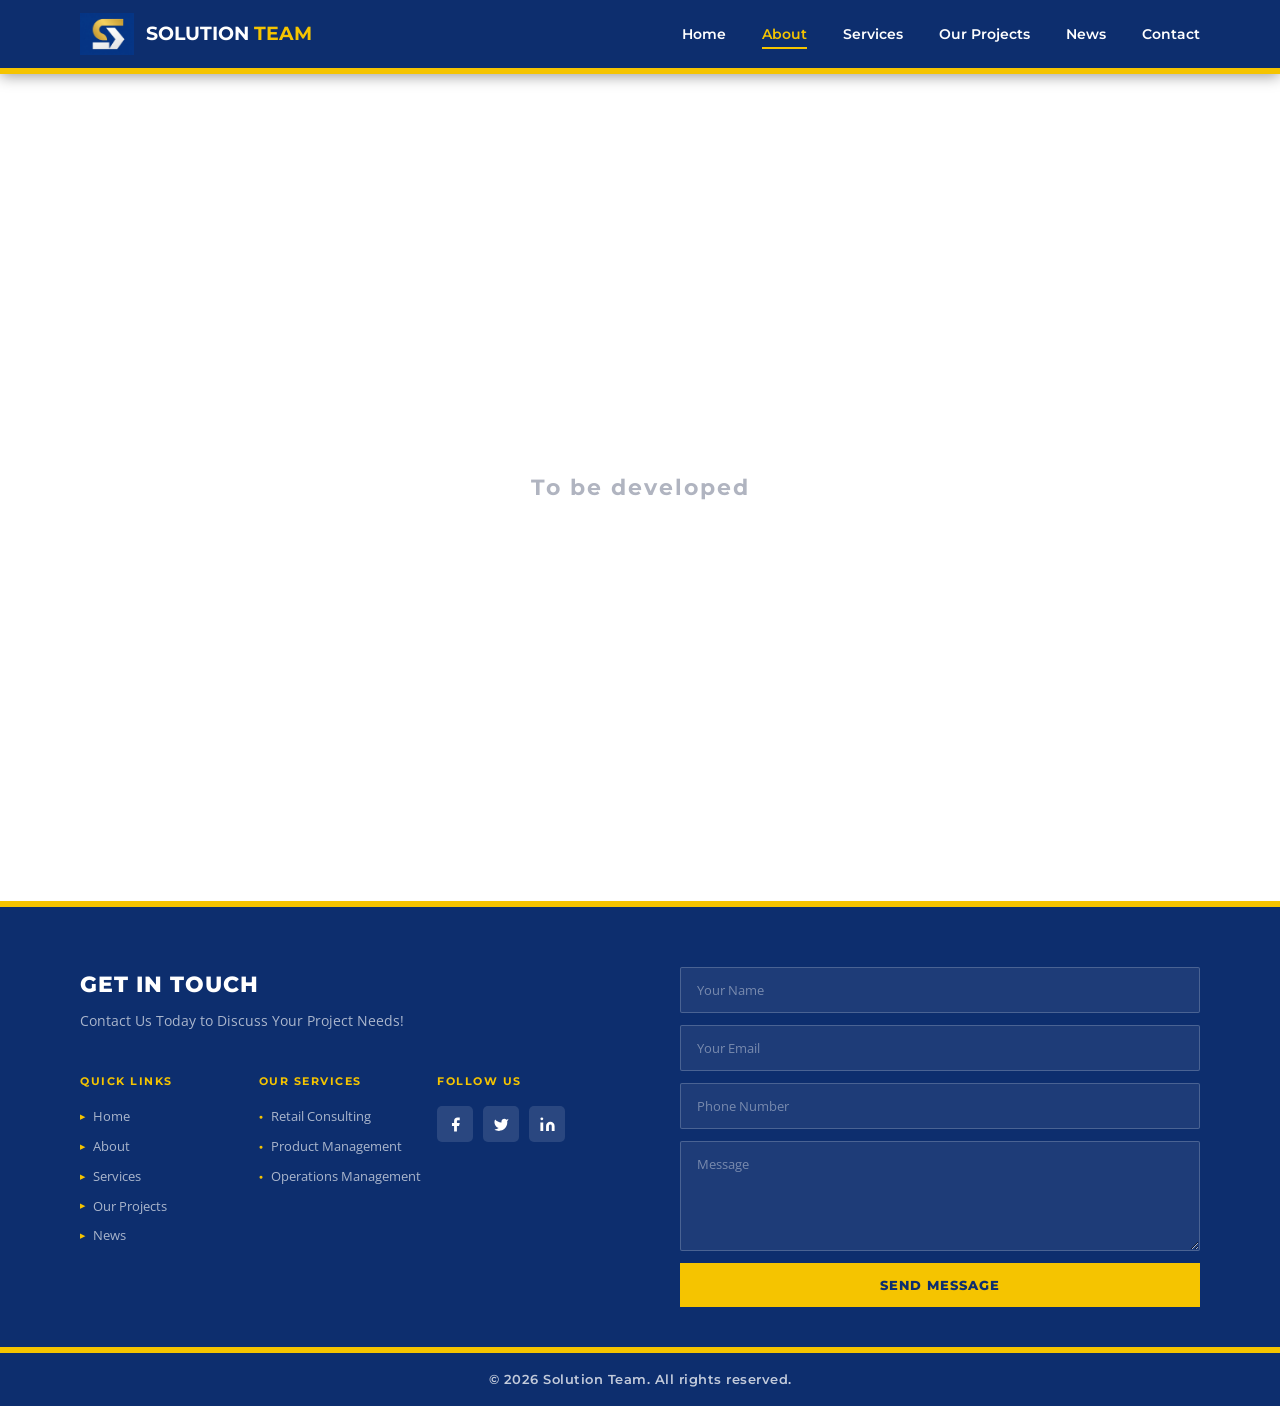
==== about.html @ 79cb50bf "feat: first commit with setup and home page done" ====
<!doctype html>
<html lang="en">
  <head>
    <meta charset="UTF-8" />
    <meta name="viewport" content="width=device-width, initial-scale=1.0" />
    <title>Solution Team</title>
    <link rel="preconnect" href="https://fonts.googleapis.com" />
    <link rel="preconnect" href="https://fonts.gstatic.com" crossorigin />
    <link
      href="https://fonts.googleapis.com/css2?family=Montserrat:wght@400;600;700;800&family=Open+Sans:wght@400;600&display=swap"
      rel="stylesheet"
    />
    <link rel="stylesheet" href="css/style.css" />
    <style>
      .placeholder {
        height: calc(100vh - 73px);
        display: flex;
        align-items: center;
        justify-content: center;
        font-family: "Montserrat", sans-serif;
        font-size: 22px;
        font-weight: 700;
        color: #b0b4c0;
        letter-spacing: 2px;
      }
    </style>
  </head>
  <body>
    <header>
      <nav class="navbar">
        <div class="navbar__inner">
          <a href="index.html" class="navbar__logo">
            <img
              src="images/logo-icon.webp"
              alt="Solution Team"
              class="navbar__logo-icon"
            />
            <span class="navbar__logo-text">SOLUTION <span>TEAM</span></span>
          </a>
          <ul class="navbar__links">
            <li><a href="index.html">Home</a></li>
            <li><a href="about.html">About</a></li>
            <li><a href="services.html">Services</a></li>
            <li><a href="projects.html">Our Projects</a></li>
            <li><a href="news.html">News</a></li>
            <li><a href="contact.html">Contact</a></li>
          </ul>
        </div>
      </nav>
    </header>

    <div class="placeholder">To be developed</div>

    <footer class="footer">
      <div class="footer__inner">
        <div class="footer__left">
          <h2>GET IN TOUCH</h2>
          <p class="footer__tagline">
            Contact Us Today to Discuss Your Project Needs!
          </p>
          <div class="footer__cols">
            <div class="footer__col">
              <h4>Quick Links</h4>
              <ul>
                <li><a href="index.html">Home</a></li>
                <li><a href="about.html">About</a></li>
                <li><a href="services.html">Services</a></li>
                <li><a href="projects.html">Our Projects</a></li>
                <li><a href="news.html">News</a></li>
              </ul>
            </div>

            <div class="footer__col">
              <h4>Our Services</h4>
              <ul>
                <li class="is-bullet">
                  <a href="services.html">Retail Consulting</a>
                </li>
                <li class="is-bullet">
                  <a href="services.html">Product Management</a>
                </li>
                <li class="is-bullet">
                  <a href="services.html">Operations Management</a>
                </li>
              </ul>
            </div>

            <div class="footer__col">
              <h4>Follow Us</h4>
              <div class="social-links">
                <a href="#" class="social-link" aria-label="Facebook">
                  <svg viewBox="0 0 24 24">
                    <path
                      d="M18 2h-3a5 5 0 0 0-5 5v3H7v4h3v8h4v-8h3l1-4h-4V7a1 1 0 0 1 1-1h3z"
                    />
                  </svg>
                </a>
                <a href="#" class="social-link" aria-label="Twitter">
                  <svg viewBox="0 0 24 24">
                    <path
                      d="M22 4s-.7 2.1-2 3.4c1.6 10-9.4 17.3-18 11.6 2.2.1 4.4-.6 6-2C3 15.5.5 9.6 3 5c2.2 2.6 5.6 4.1 9 4-.9-4.2 4-6.6 7-3.8 1.1 0 3-1.2 3-1.2z"
                    />
                  </svg>
                </a>
                <a href="#" class="social-link" aria-label="LinkedIn">
                  <svg viewBox="0 0 24 24">
                    <path
                      d="M16 8a6 6 0 0 1 6 6v7h-4v-7a2 2 0 0 0-2-2 2 2 0 0 0-2 2v7h-4v-7a6 6 0 0 1 6-6zM2 9h4v12H2z"
                    />
                    <circle cx="4" cy="4" r="2" />
                  </svg>
                </a>
              </div>
            </div>
          </div>
        </div>

        <div class="footer__right">
          <form id="contactForm" class="footer__form" novalidate>
            <input
              type="text"
              name="name"
              placeholder="Your Name"
              autocomplete="name"
            />
            <input
              type="email"
              name="email"
              placeholder="Your Email"
              autocomplete="email"
            />
            <input
              type="tel"
              name="phone"
              placeholder="Phone Number"
              autocomplete="tel"
            />
            <textarea name="message" placeholder="Message"></textarea>
            <button type="button" id="sendBtn" class="btn--send">
              SEND MESSAGE
            </button>
          </form>
        </div>
      </div>

      <div class="footer__bottom">
        <div class="footer__bottom-bar"></div>
        <div class="footer__bottom-text">
          <p>&copy; 2026 Solution Team. All rights reserved.</p>
        </div>
      </div>
    </footer>

    <script src="js/main.js"></script>
  </body>
</html>
---- css/style.css ----
/* Solution Team — Main Stylesheet */

*,
*::before,
*::after {
  box-sizing: border-box;
  margin: 0;
  padding: 0;
}

:root {
  --navy: #0d2e6e;
  --navy-light: #1a4a9a;
  --gold: #f5c400;
  --gold-dark: #d4a800;
  --white: #ffffff;
  --light-gray: #f2f3f7;
  --mid-gray: #b0b4c0;
  --text: #1e1e2e;
  --text-light: #50546a;
}

body {
  font-family: "Open Sans", sans-serif;
  color: var(--text);
  overflow-x: hidden;
  line-height: 1.6;
}

img {
  display: block;
  max-width: 100%;
}
a {
  text-decoration: none;
}

/* ── NAVBAR ── */

.navbar {
  background: var(--navy);
  position: sticky;
  top: 0;
  z-index: 1000;
  box-shadow: 0 2px 14px rgba(0, 0, 0, 0.4);
}

.navbar::after {
  content: "";
  display: block;
  height: 6px;
  background: var(--gold);
}

.navbar__inner {
  max-width: 1200px;
  margin: 0 auto;
  padding: 0 40px;
  height: 68px;
  display: flex;
  align-items: center;
  justify-content: space-between;
  position: relative;
}

.navbar__logo {
  display: flex;
  align-items: center;
  gap: 12px;
}

.navbar__logo-icon {
  width: 54px;
  height: 54px;
  object-fit: contain;
}

.navbar__logo-text {
  font-family: "Montserrat", sans-serif;
  font-weight: 700;
  font-size: 19px;
  color: var(--white);
}

.navbar__logo-text span {
  color: var(--gold);
}

.navbar__links {
  list-style: none;
  display: flex;
  gap: 36px;
}

.navbar__links a {
  font-family: "Montserrat", sans-serif;
  font-size: 14px;
  font-weight: 600;
  color: var(--white);
  padding-bottom: 4px;
  border-bottom: 2px solid transparent;
  transition:
    color 0.2s,
    border-color 0.2s;
}

.navbar__links a:hover,
.navbar__links a.active {
  color: var(--gold);
  border-color: var(--gold);
}

/* Burger button — hidden on desktop */
.navbar__burger {
  display: none;
  flex-direction: column;
  gap: 5px;
  cursor: pointer;
  padding: 6px;
  background: none;
  border: none;
  z-index: 1001;
}

.navbar__burger span {
  display: block;
  width: 26px;
  height: 2px;
  background: var(--white);
  border-radius: 2px;
  transition:
    transform 0.3s,
    opacity 0.3s;
}

.navbar__burger.open span:nth-child(1) {
  transform: translateY(7px) rotate(45deg);
}
.navbar__burger.open span:nth-child(2) {
  opacity: 0;
}
.navbar__burger.open span:nth-child(3) {
  transform: translateY(-7px) rotate(-45deg);
}

/* ── HERO ── */

.hero {
  position: relative;
  background: var(--navy);
  height: 420px;
  display: flex;
  align-items: center;
  overflow: hidden;
}

.hero__photo {
  position: absolute;
  inset: 0;
  width: 100%;
  height: 100%;
  object-fit: cover;
  object-position: center center;
}

.hero__overlay {
  position: absolute;
  inset: 0;
  background: linear-gradient(
    to right,
    rgba(13, 46, 110, 0.88) 0%,
    rgba(13, 46, 110, 0.6) 30%,
    rgba(13, 46, 110, 0.15) 55%,
    rgba(13, 46, 110, 0) 68%
  );
  z-index: 1;
}

.hero__content {
  position: relative;
  z-index: 2;
  max-width: 1200px;
  margin: 0 auto;
  padding: 0 40px 70px;
  width: 100%;
}

.hero__content h1 {
  font-family: "Montserrat", sans-serif;
  font-size: 42px;
  font-weight: 800;
  color: var(--white);
  line-height: 1.15;
  white-space: nowrap;
  margin-bottom: 14px;
}

.hero__content p {
  color: rgba(255, 255, 255, 0.92);
  font-family: "Montserrat", sans-serif;
  font-size: 22px;
  font-weight: 500;
  margin-bottom: 36px;
}

/* Gold diagonal band at bottom of hero */
.hero__band {
  position: absolute;
  bottom: 0;
  left: 0;
  right: 0;
  height: 45px;
  z-index: 3;
  line-height: 0;
}

.hero__band svg {
  display: block;
  width: 100%;
  height: 100%;
}

.btn--gold {
  display: inline-block;
  background: var(--gold);
  color: var(--navy);
  font-family: "Montserrat", sans-serif;
  font-weight: 700;
  font-size: 13px;
  letter-spacing: 0.8px;
  padding: 13px 30px;
  border: 2px solid var(--gold);
  cursor: pointer;
  transition:
    background 0.2s,
    color 0.2s;
}

.btn--gold:hover {
  background: transparent;
  color: var(--gold);
}

/* ── SECTIONS ── */

.section {
  padding: 80px 20px;
}
.section--gray {
  background: var(--light-gray);
}
.section--white {
  background: var(--white);
}

.section__inner {
  max-width: 1400px;
  margin: 0 auto;
}

.section__header {
  text-align: center;
  margin-bottom: 56px;
}

.section__header h2 {
  font-family: "Montserrat", sans-serif;
  font-weight: 800;
  font-size: 26px;
  color: var(--navy);
  letter-spacing: 4px;
  text-transform: uppercase;
  margin-bottom: 10px;
}

.section__subtitle {
  font-family: "Montserrat", sans-serif;
  font-weight: 600;
  font-size: 15px;
  color: #111111;
  font-style: italic;
}

.section__divider {
  display: flex;
  align-items: center;
  justify-content: center;
  gap: 16px;
  margin-top: 20px;
}

.section__divider::before,
.section__divider::after {
  content: "";
  width: 220px;
  height: 2px;
  background: var(--mid-gray);
}

.section__divider-dot {
  width: 16px;
  height: 16px;
  background: var(--gold);
  border-radius: 50%;
  box-shadow: 0 0 0 6px rgba(245, 196, 0, 0.28);
}

/* ── SERVICES ── */

.services__grid {
  display: grid;
  grid-template-columns: repeat(3, 1fr);
  gap: 32px;
  align-items: stretch;
}

.service-card {
  background: var(--white);
  padding: 40px 32px 36px;
  text-align: center;
  border-top: 4px solid transparent;
  box-shadow:
    0 4px 24px rgba(13, 46, 110, 0.1),
    0 1px 4px rgba(0, 0, 0, 0.06);
  transition:
    border-color 0.25s,
    transform 0.25s,
    box-shadow 0.25s;
  display: flex;
  flex-direction: column;
  align-items: center;
}

.service-card:hover {
  border-top-color: var(--gold);
  transform: translateY(-6px);
  box-shadow: 0 16px 40px rgba(13, 46, 110, 0.16);
}

/* Fixed-height icon zone keeps all cards aligned */
.service-card__icon-wrap {
  width: 100%;
  height: 110px;
  display: flex;
  align-items: center;
  justify-content: center;
  margin-bottom: 22px;
  flex-shrink: 0;
}

.service-card__icon {
  max-width: 100%;
  max-height: 100%;
  object-fit: contain;
}

.service-card:nth-child(1) .service-card__icon {
  height: 80px;
}
.service-card:nth-child(2) .service-card__icon {
  height: 110px;
}
.service-card:nth-child(3) .service-card__icon {
  height: 100px;
}

.service-card h3 {
  font-family: "Montserrat", sans-serif;
  font-weight: 700;
  font-size: 16px;
  color: var(--navy);
  margin-bottom: 16px;
  line-height: 1.3;
}

.service-card p {
  color: var(--text-light);
  font-size: 14px;
  line-height: 1.8;
  margin-bottom: 28px;
  flex: 1;
}

.btn--gold-sm {
  display: inline-block;
  background: var(--gold);
  color: var(--navy);
  font-family: "Montserrat", sans-serif;
  font-weight: 700;
  font-size: 12px;
  letter-spacing: 0.6px;
  padding: 10px 26px;
  transition: background 0.2s;
  margin-top: auto;
}

.btn--gold-sm:hover {
  background: var(--gold-dark);
}

/* ── PROJECTS ── */

.projects__grid {
  display: grid;
  grid-template-columns: repeat(3, 1fr);
  gap: 24px;
  align-items: stretch;
}

.project-card {
  background: var(--white);
  border: 1px solid #e2e4ea;
  box-shadow: 0 2px 12px rgba(13, 46, 110, 0.08);
  overflow: hidden;
  transition:
    transform 0.25s,
    box-shadow 0.25s;
  display: flex;
  flex-direction: column;
}

.project-card:hover {
  transform: translateY(-4px);
  box-shadow: 0 10px 30px rgba(13, 46, 110, 0.14);
}

.project-card__img-wrap {
  position: relative;
}

.project-card__img-wrap::after {
  content: "";
  display: block;
  height: 4px;
  background: var(--gold);
}

.project-card__img {
  width: 100%;
  height: 210px;
  object-fit: cover;
  object-position: center;
}

.project-card__body {
  padding: 22px 20px 24px;
  text-align: center;
  display: flex;
  flex-direction: column;
  align-items: center;
  flex: 1;
}

.project-card__body h3 {
  font-family: "Montserrat", sans-serif;
  font-weight: 700;
  font-size: 15px;
  color: var(--navy);
  margin-bottom: 18px;
  flex: 1;
  line-height: 1.4;
}

.btn--navy {
  display: inline-flex;
  align-items: center;
  gap: 8px;
  background: var(--navy);
  color: var(--white);
  font-family: "Montserrat", sans-serif;
  font-weight: 700;
  font-size: 12px;
  letter-spacing: 0.8px;
  padding: 11px 26px;
  transition: background 0.2s;
  margin-top: auto;
}

.btn--navy:hover {
  background: var(--navy-light);
}
.btn--navy::after {
  content: "▾";
  font-size: 11px;
}

/* ── NEWS ── */

.news__grid {
  display: grid;
  grid-template-columns: repeat(3, 1fr);
  gap: 24px;
  align-items: stretch;
}

.news-card {
  overflow: hidden;
  box-shadow: 0 2px 12px rgba(13, 46, 110, 0.08);
  transition:
    transform 0.25s,
    box-shadow 0.25s;
  display: flex;
  flex-direction: column;
}

.news-card:hover {
  transform: translateY(-4px);
  box-shadow: 0 10px 30px rgba(13, 46, 110, 0.14);
}

.news-card__img-wrap {
  position: relative;
  height: 220px;
  overflow: hidden;
  flex-shrink: 0;
}

.news-card__img {
  width: 100%;
  height: 100%;
  object-fit: cover;
}

.news-card__overlay {
  position: absolute;
  inset: 0;
  background: rgba(13, 46, 110, 0.3);
}

.news-card__meta {
  position: absolute;
  top: 0;
  left: 0;
  right: 0;
  padding: 16px;
}

.news-card__title {
  font-family: "Montserrat", sans-serif;
  font-weight: 700;
  font-size: 14px;
  color: var(--white);
  line-height: 1.35;
  margin-bottom: 6px;
  text-shadow: 0 1px 6px rgba(0, 0, 0, 0.6);
}

.news-card__date {
  font-size: 12px;
  color: rgba(255, 255, 255, 0.9);
  text-shadow: 0 1px 4px rgba(0, 0, 0, 0.5);
}

.btn--read-more {
  display: block;
  text-align: center;
  background: var(--gold);
  color: var(--navy);
  font-family: "Montserrat", sans-serif;
  font-weight: 700;
  font-size: 12px;
  letter-spacing: 0.8px;
  padding: 14px;
  transition: background 0.2s;
  margin-top: auto;
}

.btn--read-more:hover {
  background: var(--gold-dark);
}

/* ── PRE-FOOTER BAND ── */

.pre-footer-band {
  display: block;
  line-height: 0;
  margin-bottom: -2px;
  background: var(--light-gray);
}

.pre-footer-band svg {
  display: block;
  width: 100%;
  height: 45px;
}

/* ── FOOTER ── */

.footer {
  background: var(--navy);
  position: relative;
  overflow: hidden;
}

.footer::before {
  content: "";
  display: block;
  height: 6px;
  background: var(--gold);
}

.footer__inner {
  max-width: 1200px;
  margin: 0 auto;
  padding: 60px 40px 40px;
  display: grid;
  grid-template-columns: 1fr 1fr;
  gap: 80px;
}

.footer__left h2 {
  font-family: "Montserrat", sans-serif;
  font-weight: 800;
  font-size: 22px;
  color: var(--white);
  margin-bottom: 8px;
  letter-spacing: 1px;
}

.footer__tagline {
  color: rgba(255, 255, 255, 0.65);
  font-size: 14px;
  margin-bottom: 40px;
}

.footer__cols {
  display: grid;
  grid-template-columns: 1fr 1fr 1fr;
  gap: 16px;
}

.footer__col h4 {
  font-family: "Montserrat", sans-serif;
  font-weight: 700;
  font-size: 11px;
  letter-spacing: 1.5px;
  text-transform: uppercase;
  color: var(--gold);
  margin-bottom: 16px;
}

.footer__col ul {
  list-style: none;
}
.footer__col ul li {
  margin-bottom: 9px;
}

.footer__col ul li a {
  color: rgba(255, 255, 255, 0.65);
  font-size: 13px;
  display: flex;
  align-items: center;
  gap: 8px;
  transition: color 0.2s;
}

.footer__col ul li a::before {
  content: "▶";
  font-size: 7px;
  color: var(--gold);
  flex-shrink: 0;
}
.footer__col ul li.is-bullet a::before {
  content: "●";
}
.footer__col ul li a:hover {
  color: var(--white);
}

.social-links {
  display: flex;
  gap: 10px;
  flex-wrap: wrap;
}

.social-link {
  width: 36px;
  height: 36px;
  background: rgba(255, 255, 255, 0.12);
  border-radius: 5px;
  display: flex;
  align-items: center;
  justify-content: center;
  transition: background 0.2s;
}

.social-link:hover {
  background: var(--gold);
}

.social-link svg {
  width: 17px;
  height: 17px;
  fill: var(--white);
  transition: fill 0.2s;
}
.social-link:hover svg {
  fill: var(--navy);
}

.footer__form {
  display: flex;
  flex-direction: column;
  gap: 12px;
}

.footer__form input,
.footer__form textarea {
  background: rgba(255, 255, 255, 0.07);
  border: 1px solid rgba(255, 255, 255, 0.2);
  color: var(--white);
  padding: 13px 16px;
  font-family: "Open Sans", sans-serif;
  font-size: 13px;
  outline: none;
  border-radius: 2px;
  transition:
    border-color 0.2s,
    background 0.2s;
  width: 100%;
}

.footer__form input::placeholder,
.footer__form textarea::placeholder {
  color: rgba(255, 255, 255, 0.4);
}

.footer__form input:focus,
.footer__form textarea:focus {
  border-color: var(--gold);
  background: rgba(255, 255, 255, 0.1);
}

.footer__form textarea {
  height: 110px;
  resize: vertical;
}

.btn--send {
  background: var(--gold);
  color: var(--navy);
  font-family: "Montserrat", sans-serif;
  font-weight: 800;
  font-size: 13px;
  letter-spacing: 1px;
  text-transform: uppercase;
  padding: 14px;
  border: none;
  cursor: pointer;
  transition:
    background 0.2s,
    transform 0.15s;
}

.btn--send:hover {
  background: var(--gold-dark);
  transform: translateY(-1px);
}

.footer__bottom {
  background: var(--navy);
  padding: 0;
}

.footer__bottom-bar {
  height: 6px;
  background: var(--gold);
  width: 100%;
  display: block;
}

.footer__bottom-text {
  text-align: center;
  padding: 16px 40px;
}

.footer__bottom-text p {
  color: rgba(255, 255, 255, 0.75);
  font-family: "Montserrat", sans-serif;
  font-weight: 600;
  font-size: 13px;
  letter-spacing: 0.5px;
}

/* ── RESPONSIVE ── */

@media (max-width: 1400px) {
  .section__inner {
    padding: 0 20px;
  }
}

@media (max-width: 1100px) {
  .hero__content h1 {
    font-size: 34px;
  }
  .services__grid,
  .projects__grid,
  .news__grid {
    gap: 20px;
  }
}

@media (max-width: 960px) {
  .services__grid,
  .projects__grid,
  .news__grid {
    grid-template-columns: repeat(2, 1fr);
  }
  .footer__inner {
    grid-template-columns: 1fr;
    gap: 48px;
  }
  .hero__content h1 {
    font-size: 28px;
    white-space: normal;
  }
  .section__divider::before,
  .section__divider::after {
    width: 120px;
  }
}

@media (max-width: 768px) {
  html,
  body {
    overflow-x: hidden;
    max-width: 100%;
  }

  .navbar__burger {
    display: flex;
  }

  .navbar__links {
    display: none;
    position: absolute;
    top: 100%;
    left: 0;
    right: 0;
    background: var(--navy);
    flex-direction: column;
    gap: 0;
    z-index: 999;
    box-shadow: 0 8px 20px rgba(0, 0, 0, 0.3);
    border-top: 3px solid var(--gold);
  }

  .navbar__links.open {
    display: flex;
  }

  .navbar__links li {
    width: 100%;
    border-bottom: 1px solid rgba(255, 255, 255, 0.08);
  }

  .navbar__links a {
    display: block;
    width: 100%;
    padding: 14px 24px;
    font-size: 14px;
    border-bottom: none;
  }

  .navbar__links a:hover,
  .navbar__links a.active {
    background: rgba(255, 255, 255, 0.06);
    color: var(--gold);
    border-bottom: none;
  }

  .hero {
    height: auto;
    min-height: 340px;
  }
  .hero__content {
    padding: 50px 20px 90px;
  }
  .hero__content h1 {
    font-size: 26px;
    white-space: normal;
  }
  .hero__content p {
    font-size: 16px;
  }

  .section {
    padding: 48px 16px;
  }
  .services__grid,
  .projects__grid,
  .news__grid {
    grid-template-columns: 1fr;
    gap: 20px;
  }
  .section__divider::before,
  .section__divider::after {
    width: 50px;
  }

  .footer__inner {
    grid-template-columns: 1fr;
    gap: 36px;
    padding: 40px 20px 30px;
  }
  .footer__cols {
    grid-template-columns: 1fr 1fr;
  }
}
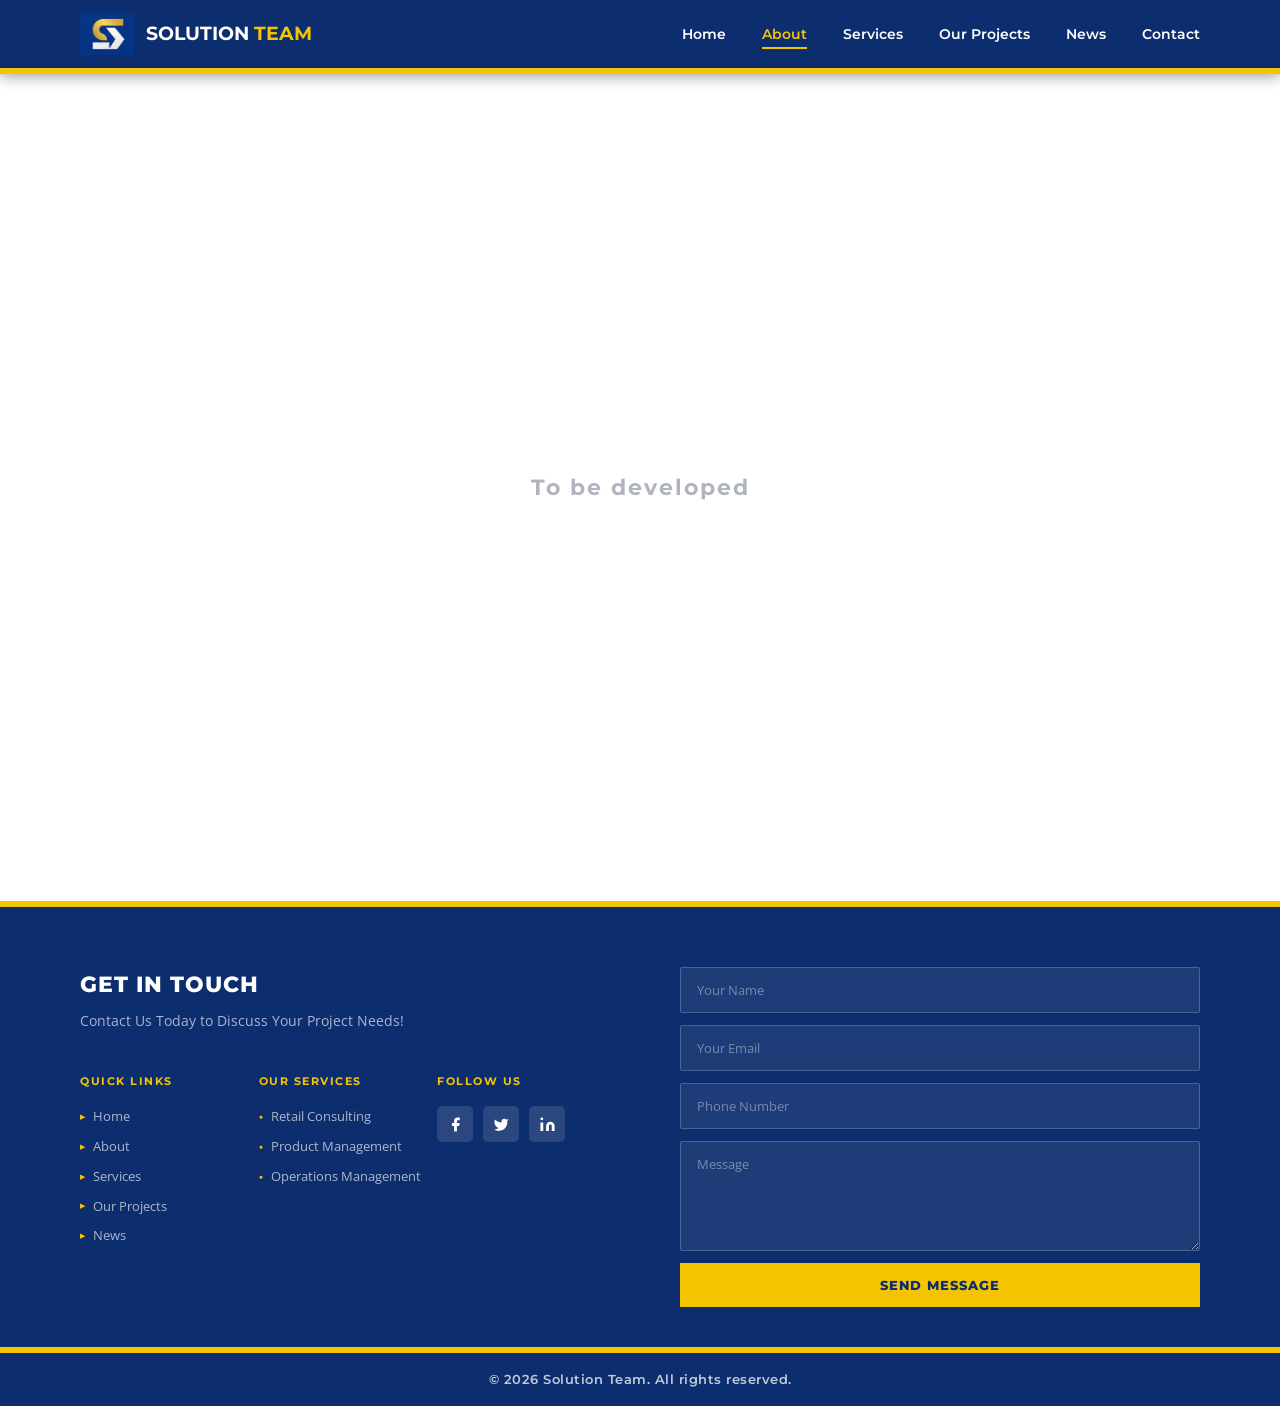
==== commit f8f83040: "feat: add the burger menu on every page" ====
--- a/about.html
+++ b/about.html
@@ -45,6 +45,9 @@
             <li><a href="news.html">News</a></li>
             <li><a href="contact.html">Contact</a></li>
           </ul>
+          <button class="navbar__burger" id="burgerBtn" aria-label="Menu">
+            <span></span><span></span><span></span>
+          </button>
         </div>
       </nav>
     </header>
--- a/css/style.css
+++ b/css/style.css
@@ -410,7 +410,9 @@
 .project-card {
   background: var(--white);
   border: 1px solid #e2e4ea;
-  box-shadow: 0 2px 12px rgba(13, 46, 110, 0.08);
+  box-shadow:
+    0 4px 16px rgba(13, 46, 110, 0.12),
+    0 1px 4px rgba(0, 0, 0, 0.08);
   overflow: hidden;
   transition:
     transform 0.25s,
@@ -420,8 +422,10 @@
 }
 
 .project-card:hover {
-  transform: translateY(-4px);
-  box-shadow: 0 10px 30px rgba(13, 46, 110, 0.14);
+  transform: translateY(-6px);
+  box-shadow:
+    0 16px 40px rgba(13, 46, 110, 0.18),
+    0 4px 12px rgba(0, 0, 0, 0.1);
 }
 
 .project-card__img-wrap {
@@ -495,7 +499,9 @@
 
 .news-card {
   overflow: hidden;
-  box-shadow: 0 2px 12px rgba(13, 46, 110, 0.08);
+  box-shadow:
+    0 4px 16px rgba(13, 46, 110, 0.12),
+    0 1px 4px rgba(0, 0, 0, 0.08);
   transition:
     transform 0.25s,
     box-shadow 0.25s;
@@ -504,8 +510,10 @@
 }
 
 .news-card:hover {
-  transform: translateY(-4px);
-  box-shadow: 0 10px 30px rgba(13, 46, 110, 0.14);
+  transform: translateY(-6px);
+  box-shadow:
+    0 16px 40px rgba(13, 46, 110, 0.18),
+    0 4px 12px rgba(0, 0, 0, 0.1);
 }
 
 .news-card__img-wrap {
